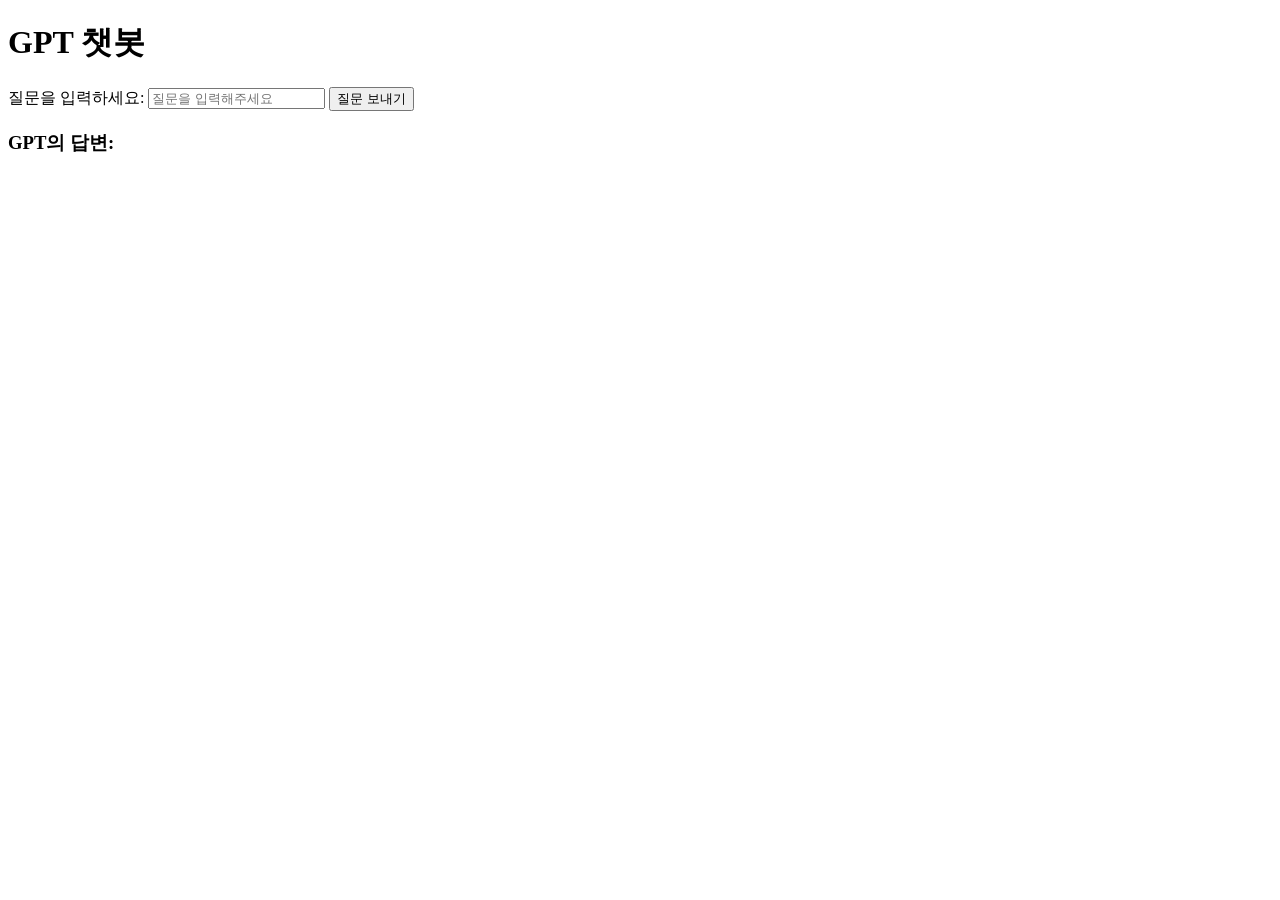
==== templates/index.html @ efb50fc0 "Initial commit: Flask server and front-end setup" ====
<!DOCTYPE html>
<html lang="en">
<head>
    <meta charset="UTF-8">
    <meta name="viewport" content="width=device-width, initial-scale=1.0">
    <title>Chatbot</title>
</head>
<body>
    <h1>GPT 챗봇</h1>
    <div>
        <label for="question">질문을 입력하세요:</label>
        <input type="text" id="question" placeholder="질문을 입력해주세요" />
        <button onclick="askQuestion()">질문 보내기</button>
    </div>

    <h3>GPT의 답변:</h3>
    <div id="response"></div>

    <script>
        async function askQuestion() {
            const userInput = document.getElementById('question').value;

            // Flask 서버로 질문 전송
            const response = await fetch('/chat', {
                method: 'POST',
                headers: {
                    'Content-Type': 'application/json',
                },
                body: JSON.stringify({ message: userInput }),
            });

            const data = await response.json();
            document.getElementById('response').innerText = data.response;
        }
    </script>
</body>
</html>
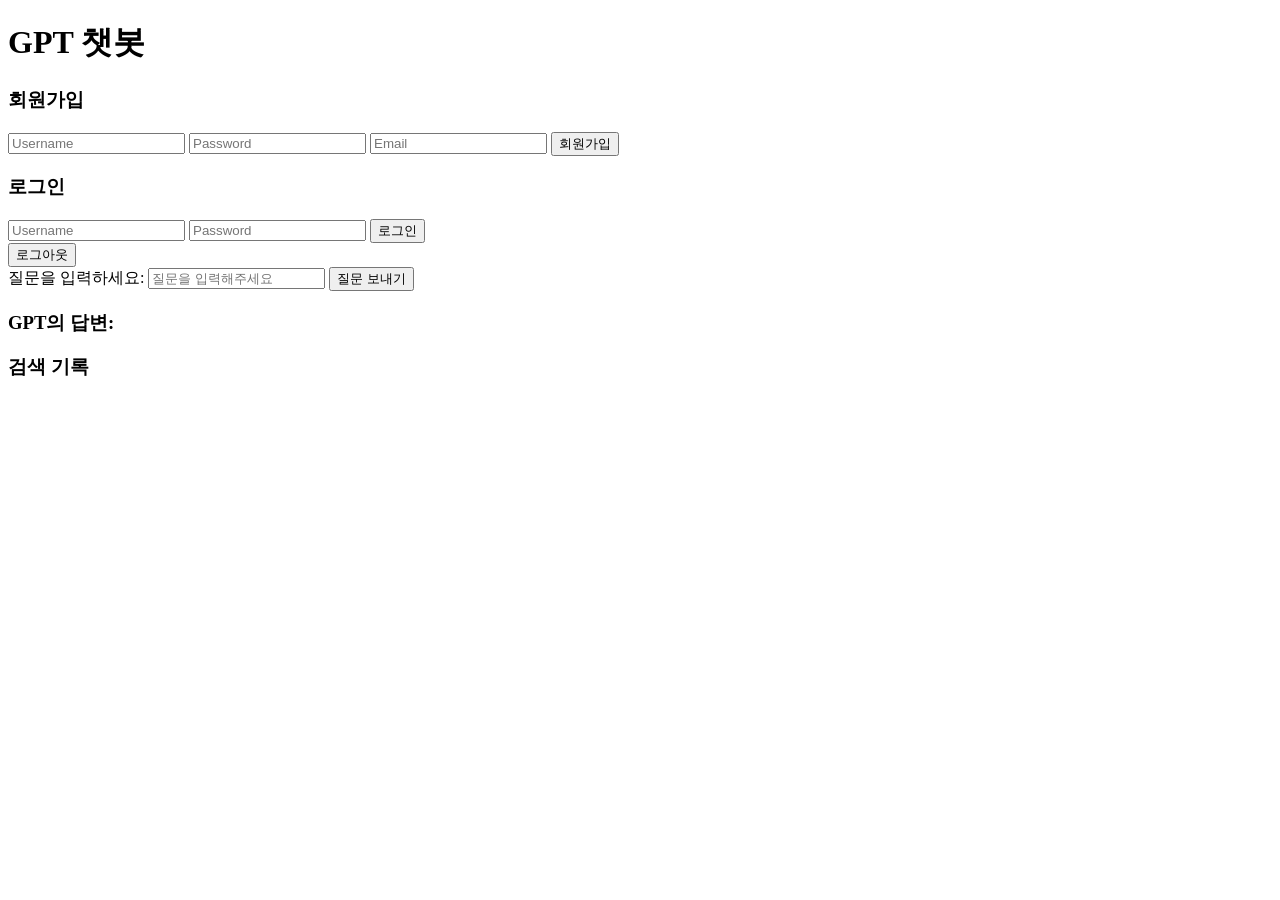
==== commit 720565bf: "검색기록" ====
--- a/templates/index.html
+++ b/templates/index.html
@@ -7,6 +7,30 @@
 </head>
 <body>
     <h1>GPT 챗봇</h1>
+
+    <!-- 회원가입 폼 -->
+    <div>
+        <h3>회원가입</h3>
+        <input type="text" id="signup-username" placeholder="Username" />
+        <input type="password" id="signup-password" placeholder="Password" />
+        <input type="email" id="signup-email" placeholder="Email" />
+        <button onclick="signup()">회원가입</button>
+    </div>
+
+    <!-- 로그인 폼 -->
+    <div>
+        <h3>로그인</h3>
+        <input type="text" id="login-username" placeholder="Username" />
+        <input type="password" id="login-password" placeholder="Password" />
+        <button onclick="login()">로그인</button>
+    </div>
+
+    <!-- 로그아웃 버튼 -->
+    <div>
+        <button onclick="logout()">로그아웃</button>
+    </div>
+
+    <!-- 질문 및 응답 -->
     <div>
         <label for="question">질문을 입력하세요:</label>
         <input type="text" id="question" placeholder="질문을 입력해주세요" />
@@ -16,22 +40,120 @@
     <h3>GPT의 답변:</h3>
     <div id="response"></div>
 
+    <!-- 검색 기록 표시 영역 -->
+    <h3>검색 기록</h3>
+    <div id="history"></div>
+
     <script>
+        let token = ""; // 로그인 후에 받을 JWT 토큰
+
+        // 회원가입 함수
+            // 회원가입 함수
+            async function signup() {
+            const username = document.getElementById('signup-username').value;
+            const password = document.getElementById('signup-password').value;
+            const email = document.getElementById('signup-email').value;
+
+            const response = await fetch('http://54.164.175.7:5000/signup', {  // 수정된 URL
+                method: 'POST',
+                headers: {
+                    'Content-Type': 'application/json',
+                },
+                body: JSON.stringify({ username, password, email }),
+            });
+
+            const data = await response.json();
+            alert(data.message || data.error);
+        }
+
+
+            // 로그인 함수
+            async function login() {
+            const username = document.getElementById('login-username').value;
+            const password = document.getElementById('login-password').value;
+
+            const response = await fetch('http://54.164.175.7:5000/login', {  // 수정된 URL
+                method: 'POST',
+                headers: {
+                    'Content-Type': 'application/json',
+                },
+                body: JSON.stringify({ username, password }),
+            });
+
+            const data = await response.json();
+            if (response.ok && data.access_token) {
+                token = data.access_token;
+                alert("로그인 성공");
+            } else {
+                alert(data.error || "로그인 실패");
+            }
+        }
+
+
+        // 로그아웃 함수
+        function logout() {
+            token = "";
+            alert("로그아웃 되었습니다.");
+        }
+
+
+        // 질문 보내기 함수
         async function askQuestion() {
             const userInput = document.getElementById('question').value;
 
-            // Flask 서버로 질문 전송
-            const response = await fetch('/chat', {
+            const response = await fetch('http://54.164.175.7:5000/chat', {
                 method: 'POST',
                 headers: {
                     'Content-Type': 'application/json',
+                    'Authorization': `Bearer ${token}`,
                 },
                 body: JSON.stringify({ message: userInput }),
             });
 
             const data = await response.json();
-            document.getElementById('response').innerText = data.response;
+            if (response.ok) {
+                document.getElementById('response').innerText = data.response;
+                loadHistory();  // 검색 기록 다시 로드
+            } else {
+                document.getElementById('response').innerText = 'Error: ' + data.error;
+            }
         }
+
+        // 검색 기록 불러오기 함수
+        async function loadHistory() {
+            const response = await fetch('http://54.164.175.7:5000/get_history', {
+                method: 'GET',
+                headers: {
+                    'Authorization': `Bearer ${token}`,
+                }
+            });
+            const history = await response.json();
+            const historyDiv = document.getElementById('history');
+            historyDiv.innerHTML = "";  // 초기화
+
+            history.forEach(record => {
+                const recordElement = document.createElement('div');
+                recordElement.innerText = record.title;
+                recordElement.onclick = () => loadConversation(record.id);
+                historyDiv.appendChild(recordElement);
+            });
+        }
+        
+         // 상세 대화 불러오기 함수
+         async function loadConversation(historyId) {
+            const response = await fetch(`http://localhost:5000/get_conversation/${historyId}`, {
+                method: 'GET',
+                headers: { 'Authorization': `Bearer ${token}` },
+            });
+            const conversationData = await response.json();
+            const conversationDiv = document.getElementById('conversation');
+            conversationDiv.innerHTML = `<p><strong>질문:</strong> ${conversationData.query}</p><p><strong>답변:</strong> ${conversationData.response}</p>`;
+        }
+
+        // 페이지 로드 시 검색 기록 불러오기
+        window.onload = function() {
+            if (token) loadHistory();
+        };
     </script>
 </body>
 </html>
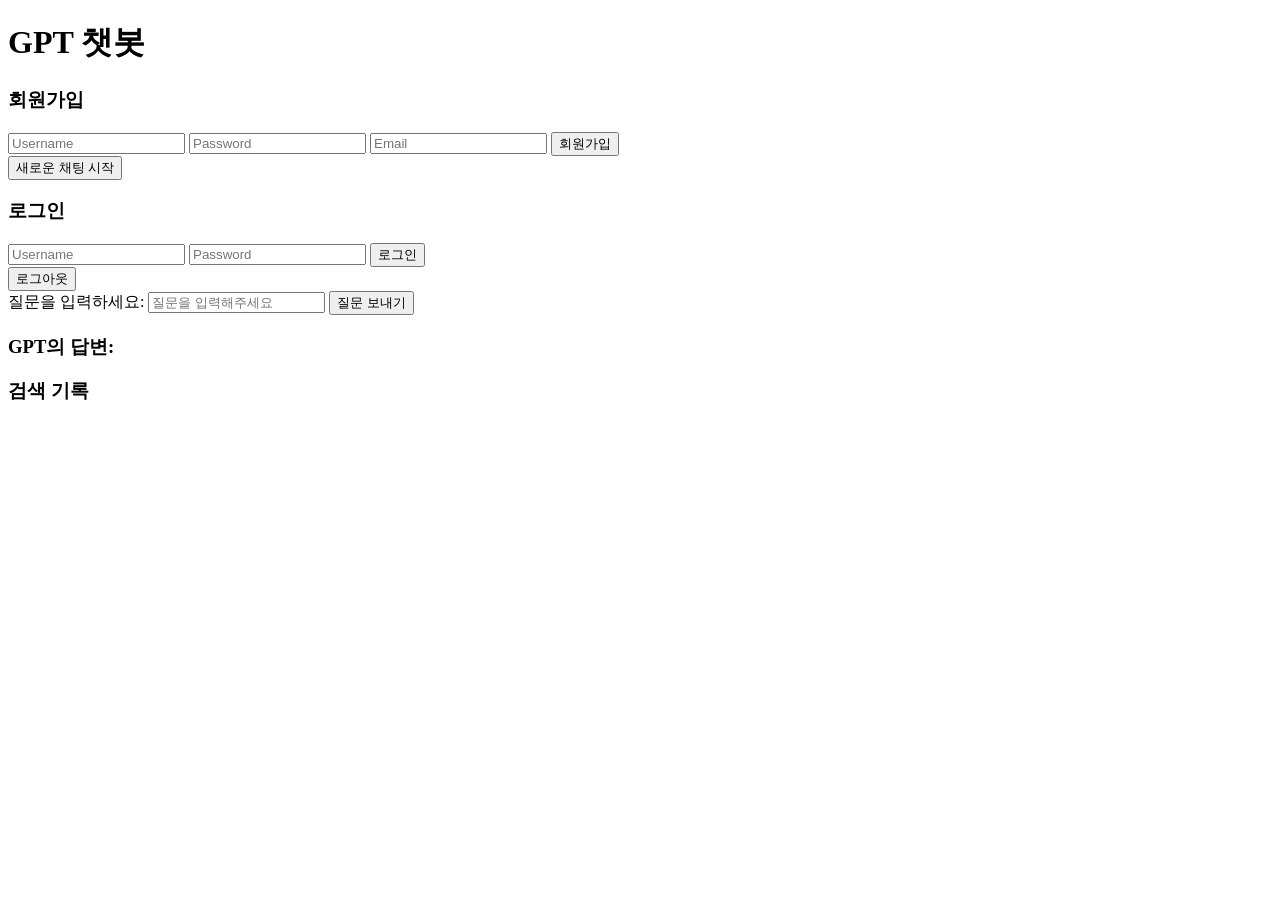
==== commit 9edb388b: "검색기록 수정" ====
--- a/templates/index.html
+++ b/templates/index.html
@@ -9,6 +9,7 @@
     <h1>GPT 챗봇</h1>
 
     <!-- 회원가입 폼 -->
+     
     <div>
         <h3>회원가입</h3>
         <input type="text" id="signup-username" placeholder="Username" />
@@ -17,7 +18,12 @@
         <button onclick="signup()">회원가입</button>
     </div>
 
+    <!-- 새로운 채팅 시작 버튼 -->
+    <button onclick="startNewChat()">새로운 채팅 시작</button>
+   
+   
     <!-- 로그인 폼 -->
+
     <div>
         <h3>로그인</h3>
         <input type="text" id="login-username" placeholder="Username" />
@@ -64,6 +70,25 @@
 
             const data = await response.json();
             alert(data.message || data.error);
+        }
+        
+         // 새로운 채팅 시작
+         async function startNewChat() {
+            const response = await fetch('http://54.164.175.7:5000/new_chat', {
+                method: 'POST',
+                headers: {
+                    'Authorization': `Bearer ${token}`,
+                },
+            });
+
+            const data = await response.json();
+            if (response.ok) {
+                alert(data.message);
+                document.getElementById('response').innerText = ""; // 응답 초기화
+                loadHistory(); // 새로운 채팅 시 기존 기록 로드
+            } else {
+                alert(data.error || "새 채팅 시작 실패");
+            }
         }
 
 
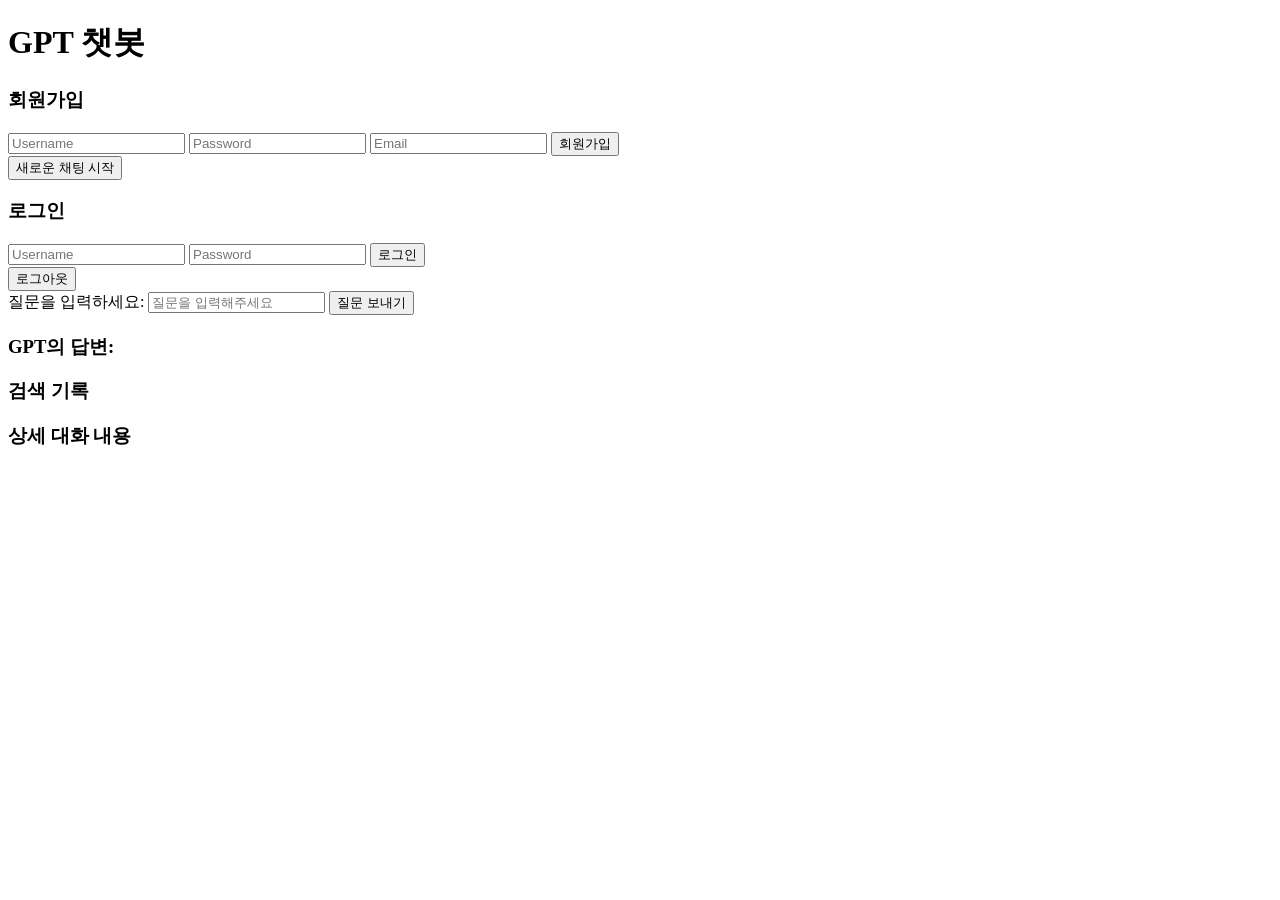
==== commit 4abd811f: "새채팅 로직 개선" ====
--- a/templates/index.html
+++ b/templates/index.html
@@ -9,7 +9,6 @@
     <h1>GPT 챗봇</h1>
 
     <!-- 회원가입 폼 -->
-     
     <div>
         <h3>회원가입</h3>
         <input type="text" id="signup-username" placeholder="Username" />
@@ -20,10 +19,8 @@
 
     <!-- 새로운 채팅 시작 버튼 -->
     <button onclick="startNewChat()">새로운 채팅 시작</button>
-   
-   
+
     <!-- 로그인 폼 -->
-
     <div>
         <h3>로그인</h3>
         <input type="text" id="login-username" placeholder="Username" />
@@ -50,17 +47,21 @@
     <h3>검색 기록</h3>
     <div id="history"></div>
 
+    <!-- 대화 내용 표시 영역 -->
+    <h3>상세 대화 내용</h3>
+    <div id="conversation"></div>
+
     <script>
         let token = ""; // 로그인 후에 받을 JWT 토큰
+        let currentConversationId = null; // 현재 채팅 ID
 
         // 회원가입 함수
-            // 회원가입 함수
-            async function signup() {
+        async function signup() {
             const username = document.getElementById('signup-username').value;
             const password = document.getElementById('signup-password').value;
             const email = document.getElementById('signup-email').value;
 
-            const response = await fetch('http://54.164.175.7:5000/signup', {  // 수정된 URL
+            const response = await fetch('http://54.164.175.7:5000/signup', {
                 method: 'POST',
                 headers: {
                     'Content-Type': 'application/json',
@@ -71,33 +72,13 @@
             const data = await response.json();
             alert(data.message || data.error);
         }
-        
-         // 새로운 채팅 시작
-         async function startNewChat() {
-            const response = await fetch('http://54.164.175.7:5000/new_chat', {
-                method: 'POST',
-                headers: {
-                    'Authorization': `Bearer ${token}`,
-                },
-            });
 
-            const data = await response.json();
-            if (response.ok) {
-                alert(data.message);
-                document.getElementById('response').innerText = ""; // 응답 초기화
-                loadHistory(); // 새로운 채팅 시 기존 기록 로드
-            } else {
-                alert(data.error || "새 채팅 시작 실패");
-            }
-        }
-
-
-            // 로그인 함수
-            async function login() {
+        // 로그인 함수
+        async function login() {
             const username = document.getElementById('login-username').value;
             const password = document.getElementById('login-password').value;
 
-            const response = await fetch('http://54.164.175.7:5000/login', {  // 수정된 URL
+            const response = await fetch('http://54.164.175.7:5000/login', {
                 method: 'POST',
                 headers: {
                     'Content-Type': 'application/json',
@@ -109,11 +90,11 @@
             if (response.ok && data.access_token) {
                 token = data.access_token;
                 alert("로그인 성공");
+                loadHistory(); // 로그인 후 기존 검색 기록 로드
             } else {
                 alert(data.error || "로그인 실패");
             }
         }
-
 
         // 로그아웃 함수
         function logout() {
@@ -121,9 +102,9 @@
             alert("로그아웃 되었습니다.");
         }
 
-
         // 질문 보내기 함수
         async function askQuestion() {
+           
             const userInput = document.getElementById('question').value;
 
             const response = await fetch('http://54.164.175.7:5000/chat', {
@@ -132,7 +113,10 @@
                     'Content-Type': 'application/json',
                     'Authorization': `Bearer ${token}`,
                 },
-                body: JSON.stringify({ message: userInput }),
+                body: JSON.stringify({
+                    chat_id: currentConversationId, // 현재 채팅 ID
+                    message: userInput
+                }),
             });
 
             const data = await response.json();
@@ -158,15 +142,36 @@
 
             history.forEach(record => {
                 const recordElement = document.createElement('div');
-                recordElement.innerText = record.title;
-                recordElement.onclick = () => loadConversation(record.id);
+                recordElement.innerText = record.title; // 제목만 표시
+                recordElement.onclick = () => loadConversation(record.id); // 제목 클릭 시 상세 기록 불러오기
                 historyDiv.appendChild(recordElement);
             });
         }
-        
-         // 상세 대화 불러오기 함수
-         async function loadConversation(historyId) {
-            const response = await fetch(`http://localhost:5000/get_conversation/${historyId}`, {
+
+        // 새로운 채팅 시작 함수
+async function startNewChat() {
+    const response = await fetch('http://54.164.175.7:5000/new_chat', {
+        method: 'POST',
+        headers: {
+            'Content-Type': 'application/json',
+            'Authorization': `Bearer ${token}`,
+        },
+        body: JSON.stringify({ new_chat: true }),  // 새로운 채팅을 시작하는 요청
+    });
+
+    const data = await response.json();
+    if (response.ok) {
+        currentConversationId = data.conversation_id;  // 새로운 conversation_id를 클라이언트에서 관리
+        alert("새로운 채팅이 시작되었습니다.");
+    } else {
+        alert(data.error || "채팅 시작 실패");
+    }
+}
+
+
+        // 상세 대화 불러오기 함수
+        async function loadConversation(historyId) {
+            const response = await fetch(`http://54.164.175.7:5000/get_conversation/${historyId}`, {
                 method: 'GET',
                 headers: { 'Authorization': `Bearer ${token}` },
             });
